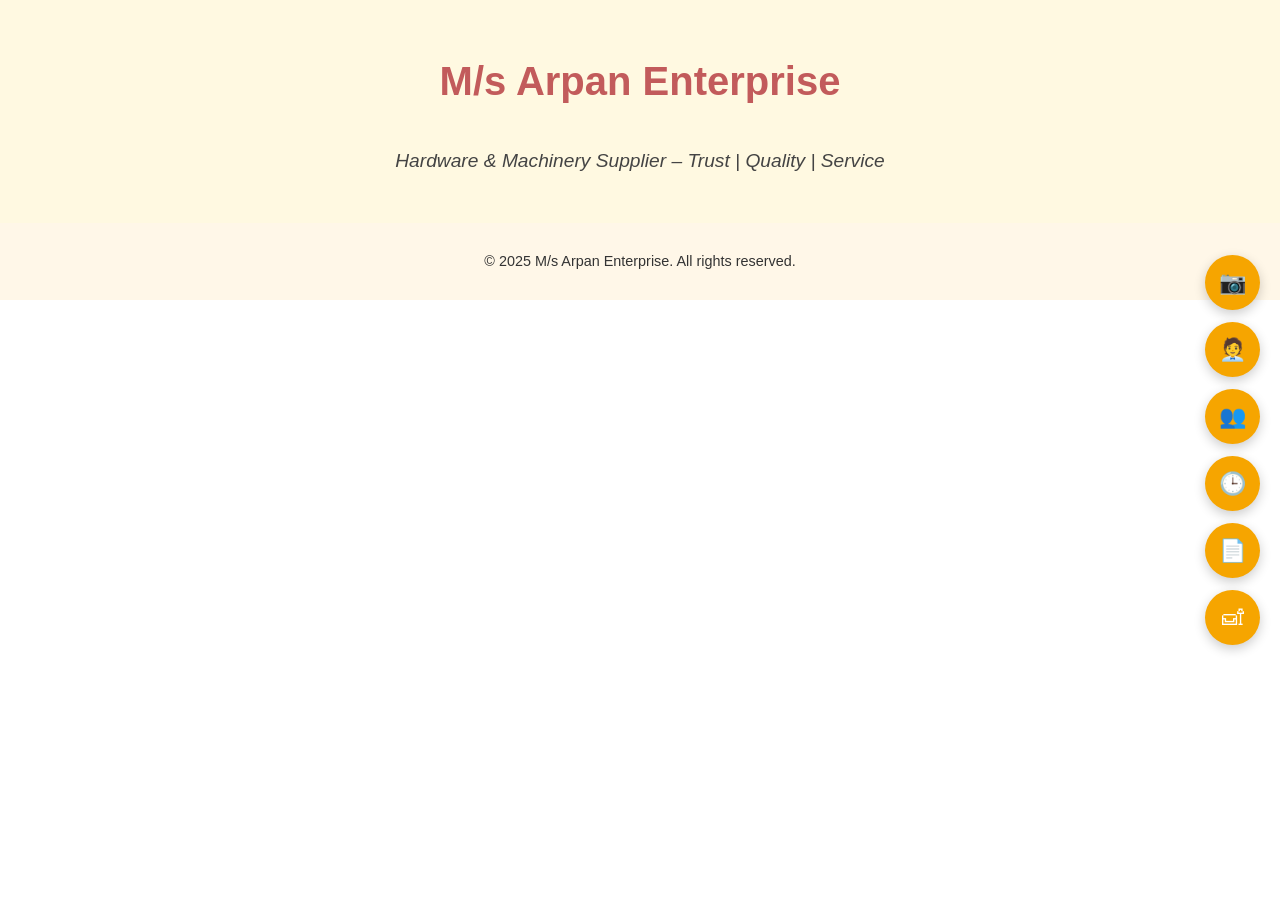
==== index.html @ a208c958 "Update and rename sono.html to index.html" ====
<html lang="en">
<head>
  <meta charset="UTF-8" />
  <meta name="viewport" content="width=device-width, initial-scale=1.0" />
  <title>M/s Arpan Enterprise</title>
  <link rel="stylesheet" href="style.css" />
</head>
<body>
  <header>
    <h1 class="floating-heading">M/s Arpan Enterprise</h1>
    <p class="tagline">Hardware & Machinery Supplier – Trust | Quality | Service</p>
  </header>

  <!-- Floating Buttons -->
  <div class="fab-container">
    <button onclick="toggleSection('gallery')" class="fab-btn" title="Gallery">📷</button>
    <button onclick="toggleSection('owner')" class="fab-btn" title="Owner">🧑‍💼</button>
    <button onclick="toggleSection('employees')" class="fab-btn" title="Team">👥</button>
    <button onclick="toggleSection('hours')" class="fab-btn" title="Hours">🕒</button>
    <a href="catalog.pdf" download title="Download Catalog">
      <button class="fab-btn">📄</button>
    </a>
    <a href="https://wa.me/916009157329" target="_blank" title="WhatsApp">
      <button class="fab-btn">🛋</button>
    </a>
  </div>

  <section id="gallery" class="content-section">
    <h2>Machine Gallery</h2>
    <div class="gallery">
      <div class="item">
        <img src="images/WhatsApp Image 2025-06-19 at 9.14.22 PM (1).jpeg" alt="Khukri 1" />
        <p>Classic Khukri – ₹1000</p>
      </div>
      <div class="item">
        <img src="images/WhatsApp Image 2025-06-19 at 9.14.22 PM (2).jpeg" alt="Khukri 2" />
        <p>Black Steel Khukri – ₹1200</p>
      </div>
      <div class="item">
        <img src="images/WhatsApp Image 2025-06-19 at 9.14.22 PM.jpeg" alt="Khukri 3" />
        <p>Premium Handcrafted Khukri – ₹1500</p>
      </div>
    </div>

    <h3>Order Your Khukri</h3>
    <p>Please fill the form below to place an order:</p>
    <iframe src="https://xyz" width="100%" height="600" frameborder="0" marginheight="0" marginwidth="0">Loading…</iframe>
  </section>

  <section id="owner" class="content-section">
    <h2>Owner Details</h2>
    <p><strong>Name:</strong> Mr. Arpan Gazmer</p>
    <p><strong>About:</strong> Friendly, hardworking, and dedicated to service across Papum-pare District.</p>
    <img src="images/WhatsApp Image 2025-06-19 at 10.04.27 PM.jpeg" alt="Owner Photo" class="owner-img" />
  </section>

  <section id="hours" class="content-section">
    <h2>Working Hours</h2>
    <p><strong>Mon - Sat:</strong> 9:00 AM – 7:00 PM</p>
    <p><strong>Sunday:</strong> Closed</p>
  </section>

  <section id="employees" class="content-section">
    <h2>Our Team</h2>
    <ul>
      <li><strong>A1</strong> – Head Mishtri</li>
      <li><strong>A2</strong> – Assistant</li>
      <li><strong>A3</strong> – Helper</li>
    </ul>
  </section>

  <footer>
    <p>&copy; 2025 M/s Arpan Enterprise. All rights reserved.</p>
  </footer>

  <script src="script.js"></script>
</body>
</html>
---- style.css ----
/* Base Styles */
body {
  margin: 0;
  font-family: 'Segoe UI', sans-serif;
  background-image: url('https://images.unsplash.com/photo-1501004318641-b39e6451bec6?auto=format&fit=crop&w=1400&q=80');
  background-size: cover;
  background-attachment: fixed;
  background-repeat: no-repeat;
  background-position: center;
  color: #333;
}

/* Header */
header {
  text-align: center;
  padding: 2rem;
  background-color: rgba(255, 248, 220, 0.85);
}

header h1 {
  font-size: 2.5rem;
  color: #c25b5b;
}

/* Floating animation for h1 */
.floating-heading {
  animation: floatEffect 3s ease-in-out infinite;
  display: inline-block;
}

@keyframes floatEffect {
  0%   { transform: translateY(0); }
  50%  { transform: translateY(-10px); }
  100% { transform: translateY(0); }
}

.tagline {
  font-style: italic;
  font-size: 1.2rem;
  color: #444;
}

/* Floating Action Buttons (FAB) */
.fab-container {
  position: fixed;
  top: 50%;
  right: 20px;
  transform: translateY(-50%);
  display: flex;
  flex-direction: column;
  gap: 12px;
  z-index: 999;
}

.fab-btn {
  background-color: #f6a500;
  color: white;
  border: none;
  border-radius: 50%;
  width: 55px;
  height: 55px;
  font-size: 22px;
  cursor: pointer;
  box-shadow: 0 4px 12px rgba(0, 0, 0, 0.2);
  transition: all 0.3s ease;
}

.fab-btn:hover {
  background-color: #d98e00;
  transform: scale(1.1);
}

/* Section Content */
.content-section {
  display: none;
  background: rgba(255, 255, 255, 0.95);
  margin: 2rem auto;
  padding: 2rem;
  max-width: 900px;
  border-radius: 10px;
  box-shadow: 0 4px 12px rgba(0, 0, 0, 0.1);
  transition: opacity 0.4s ease;
}

/* Gallery */
.gallery {
  display: flex;
  flex-wrap: wrap;
  justify-content: center;
  gap: 1rem;
  padding: 1rem 0;
}

.item {
  text-align: center;
  max-width: 250px;
}

.item p {
  font-weight: bold;
  color: #b83b5e;
  margin-top: 0.5rem;
}

.gallery img,
.owner-img {
  width: 100%;
  max-width: 250px;
  border-radius: 10px;
  border: 2px solid #ffb3b3;
}

/* Footer */
footer {
  text-align: center;
  padding: 1rem;
  background-color: #fff7e8;
  font-size: 0.9rem;
}

/* Responsive Adjustments */
@media (max-width: 500px) {
  .fab-btn {
    width: 45px;
    height: 45px;
    font-size: 18px;
  }
}
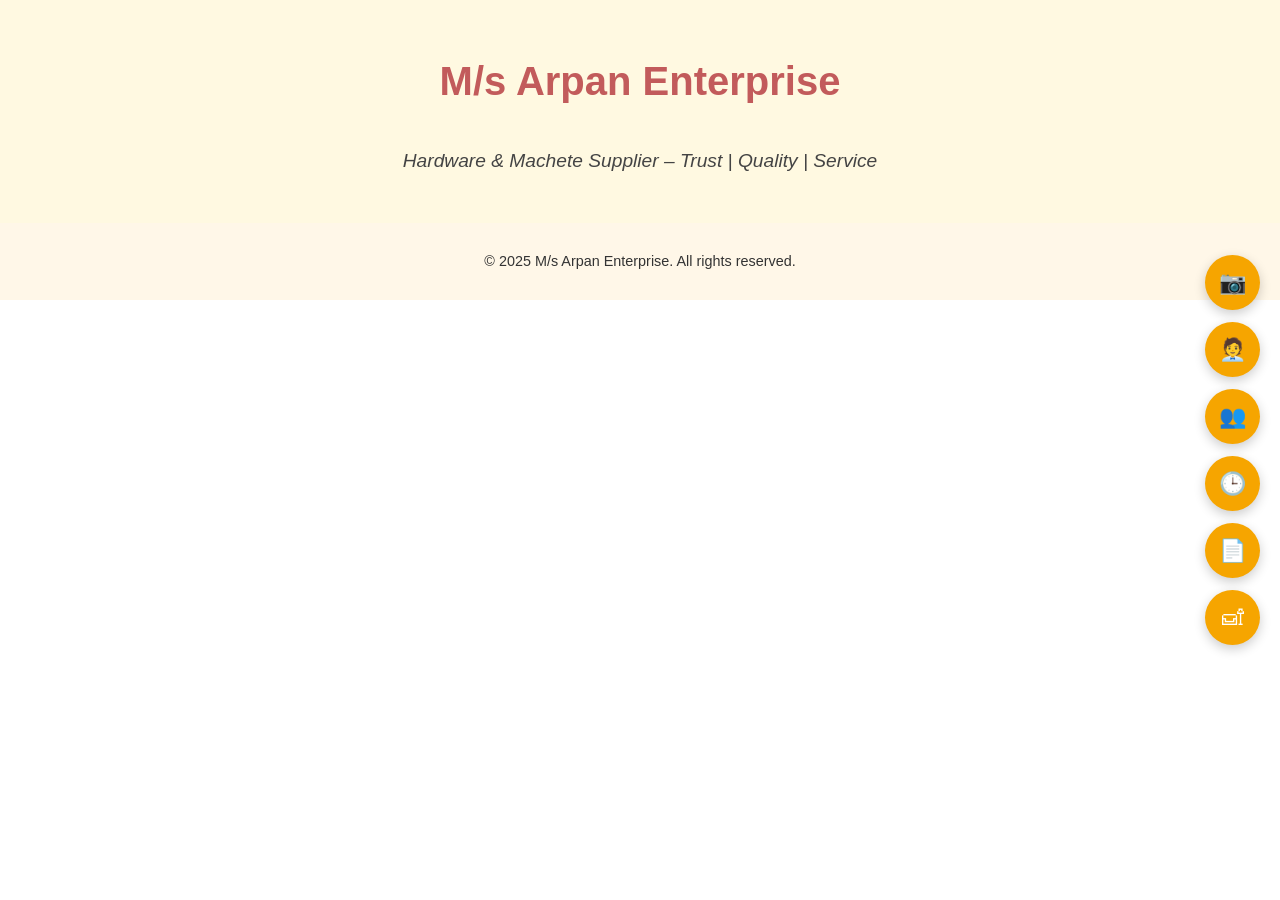
==== commit b499213d: "Update index.html" ====
--- a/index.html
+++ b/index.html
@@ -8,7 +8,7 @@
 <body>
   <header>
     <h1 class="floating-heading">M/s Arpan Enterprise</h1>
-    <p class="tagline">Hardware & Machinery Supplier – Trust | Quality | Service</p>
+    <p class="tagline">Hardware & Machete Supplier – Trust | Quality | Service</p>
   </header>
 
   <!-- Floating Buttons -->
@@ -26,18 +26,18 @@
   </div>
 
   <section id="gallery" class="content-section">
-    <h2>Machine Gallery</h2>
+    <h2>Machete Gallery</h2>
     <div class="gallery">
       <div class="item">
-        <img src="images/WhatsApp Image 2025-06-19 at 9.14.22 PM (1).jpeg" alt="Khukri 1" />
+        <img src="WhatsApp Image 2025-06-19 at 9.14.22 PM (1).jpeg" alt="Khukri 1" />
         <p>Classic Khukri – ₹1000</p>
       </div>
       <div class="item">
-        <img src="images/WhatsApp Image 2025-06-19 at 9.14.22 PM (2).jpeg" alt="Khukri 2" />
+        <img src="WhatsApp Image 2025-06-19 at 9.14.22 PM (2).jpeg" alt="Khukri 2" />
         <p>Black Steel Khukri – ₹1200</p>
       </div>
       <div class="item">
-        <img src="images/WhatsApp Image 2025-06-19 at 9.14.22 PM.jpeg" alt="Khukri 3" />
+        <img src="WhatsApp Image 2025-06-19 at 9.14.22 PM.jpeg" alt="Khukri 3" />
         <p>Premium Handcrafted Khukri – ₹1500</p>
       </div>
     </div>
@@ -51,7 +51,7 @@
     <h2>Owner Details</h2>
     <p><strong>Name:</strong> Mr. Arpan Gazmer</p>
     <p><strong>About:</strong> Friendly, hardworking, and dedicated to service across Papum-pare District.</p>
-    <img src="images/WhatsApp Image 2025-06-19 at 10.04.27 PM.jpeg" alt="Owner Photo" class="owner-img" />
+    <img src="WhatsApp Image 2025-06-19 at 10.04.27 PM.jpeg" alt="Owner Photo" class="owner-img" />
   </section>
 
   <section id="hours" class="content-section">
